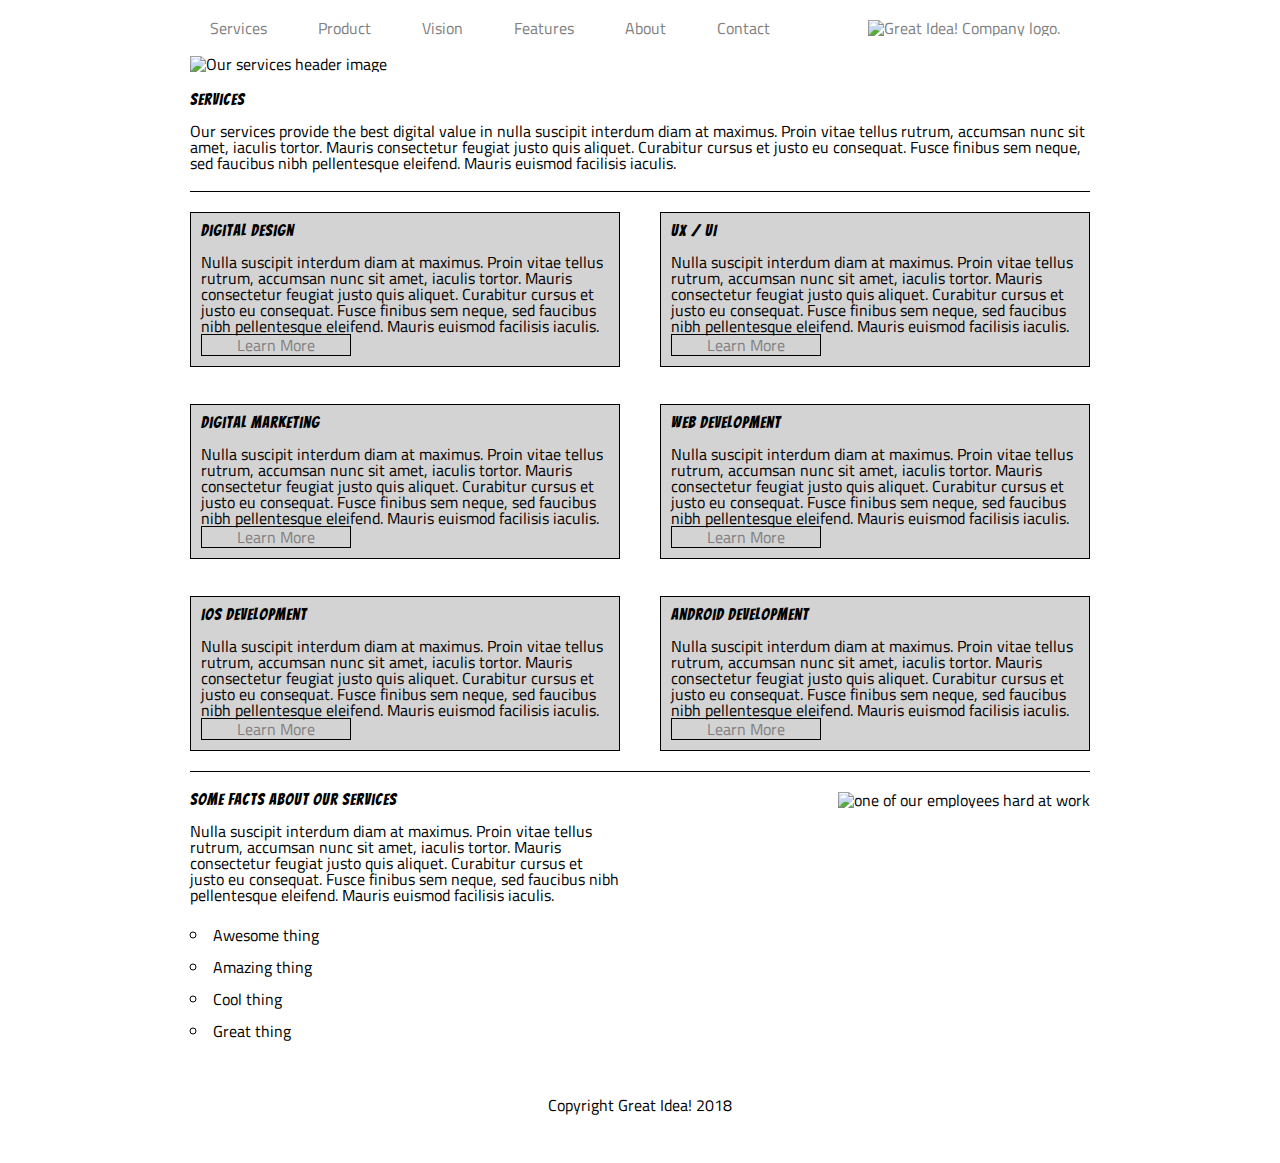
==== great-idea/services.html @ 4521d0fc "initial-repo" ====
<!doctype html>

<html lang="en">
<head>
  <meta charset="utf-8">
  
  <title>Great Idea! - Services</title>
  
  <link href="https://fonts.googleapis.com/css?family=Bangers|Titillium+Web" rel="stylesheet">
  <link rel="stylesheet" href="./index.css">
  
  <!--[if lt IE 9]>
    <script src="https://cdnjs.cloudflare.com/ajax/libs/html5shiv/3.7.3/html5shiv.js"></script>
    <![endif]-->
  </head>
  
  <body>
    <div class="container">
      <nav>
        <div class="links split">
          <a href="services.html">Services</a>
          <a href="#">Product</a>
          <a href="#">Vision</a>
          <a href="#">Features</a>
          <a href="#">About</a>
          <a href="#">Contact</a>
        </div>
        <a href="index.html"><img class="logo" src="img/logo.png" alt="Great Idea! Company logo."></a> 
      </nav>
      
      <img class="services-header-img" src="img/services-header.jpg" alt="Our services header image">
      
      <Header class="main">
        <h2>Services</h2>
        
        Our services provide the best digital value in nulla suscipit interdum diam at maximus. Proin vitae tellus rutrum, accumsan nunc sit amet, iaculis tortor. Mauris consectetur feugiat justo quis aliquet. Curabitur cursus et justo eu consequat. Fusce finibus sem neque, sed faucibus nibh pellentesque eleifend. Mauris euismod facilisis iaculis.
      </Header>
      <section class="main services split">
        <div class="article half split column">
          <h3>Digital Design</h3>
          Nulla suscipit interdum diam at maximus. Proin vitae tellus rutrum, accumsan nunc sit amet, iaculis tortor. Mauris consectetur feugiat justo quis aliquet. Curabitur cursus et justo eu consequat. Fusce finibus sem neque, sed faucibus nibh pellentesque
          eleifend. Mauris euismod facilisis iaculis.<br>
          <a class="button" href="#"<>Learn More</a>
          
        </div>
        <div class="article half split column">
          <h3>UX / UI</h3>
          Nulla suscipit interdum diam at maximus. Proin vitae tellus rutrum, accumsan nunc sit amet, iaculis tortor. Mauris consectetur feugiat justo quis aliquet. Curabitur cursus et justo eu consequat. Fusce finibus sem neque, sed faucibus nibh pellentesque
          eleifend. Mauris euismod facilisis iaculis.<br>
          <a class="button" href="#"<>Learn More</a>
        </div>

        <div class="article half split column">
          <h3>Digital Marketing</h3>
          
          Nulla suscipit interdum diam at maximus. Proin vitae tellus rutrum, accumsan nunc sit amet, iaculis tortor. Mauris consectetur feugiat justo quis aliquet. Curabitur cursus et justo eu consequat. Fusce finibus sem neque, sed faucibus nibh pellentesque
          eleifend. Mauris euismod facilisis iaculis.<br>
          <a class="button" href="#"<>Learn More</a>
        </div>
          
        <div class="article half split column">
          <h3>Web Development</h3>
          
          Nulla suscipit interdum diam at maximus. Proin vitae tellus rutrum, accumsan nunc sit amet, iaculis tortor. Mauris consectetur feugiat justo quis aliquet. Curabitur cursus et justo eu consequat. Fusce finibus sem neque, sed faucibus nibh pellentesque
          eleifend. Mauris euismod facilisis iaculis.<br>
          <a class="button" href="#"<>Learn More</a>
        </div>
        
        <div class="article half split column">
          <h3>iOS Development</h3>
          
          Nulla suscipit interdum diam at maximus. Proin vitae tellus rutrum, accumsan nunc sit amet, iaculis tortor. Mauris consectetur feugiat justo quis aliquet. Curabitur cursus et justo eu consequat. Fusce finibus sem neque, sed faucibus nibh pellentesque
          eleifend. Mauris euismod facilisis iaculis.<br>
          <a class="button" href="#"<>Learn More</a>
        </div>
          
        <div class="article half split column">
          <h3>Android Development</h3>
          
          Nulla suscipit interdum diam at maximus. Proin vitae tellus rutrum, accumsan nunc sit amet, iaculis tortor. Mauris consectetur feugiat justo quis aliquet. Curabitur cursus et justo eu consequat. Fusce finibus sem neque, sed faucibus nibh pellentesque
          eleifend. Mauris euismod facilisis iaculis.<br>
          <a class="button" href="#"<>Learn More</a>
        </div>
        
      </section>
      
      <div class="services split">
        
        <div class="facts">
          <h3>Some Facts About Our Services</h3>
          Nulla suscipit interdum diam at maximus. Proin vitae tellus rutrum, accumsan nunc sit amet, iaculis tortor. Mauris consectetur feugiat justo quis aliquet. Curabitur cursus et justo eu consequat. Fusce finibus sem neque, sed faucibus nibh pellentesque
          eleifend. Mauris euismod facilisis iaculis.<br><br>
          
          <ul>
            <li>Awesome thing</li>
            <li>Amazing thing</li>
            <li>Cool thing</li>
            <li>Great thing</li>
          </ul>
          
        </div>
        
        <div class="image">
          <img class="services-info-img" src="img/services-info.png" alt="one of our employees hard at work">
        </div>

      </div>
      
      <footer>Copyright Great Idea! 2018</footer>
      


  </div>


</body>

</html>
---- great-idea/index.css ----
/* http://meyerweb.com/eric/tools/css/reset/ 
   v2.0 | 20110126
   License: none (public domain)
*/

html, body, div, span, applet, object, iframe,
h1, h2, h3, h4, h5, h6, p, blockquote, pre,
a, abbr, acronym, address, big, cite, code,
del, dfn, em, img, ins, kbd, q, s, samp,
small, strike, strong, sub, sup, tt, var,
b, u, i, center,
dl, dt, dd, ol, ul, li,
fieldset, form, label, legend,
table, caption, tbody, tfoot, thead, tr, th, td,
article, aside, canvas, details, embed, 
figure, figcaption, footer, header, hgroup, 
menu, nav, output, ruby, section, summary,
time, mark, audio, video {
	margin: 0;
	padding: 0;
	border: 0;
	font-size: 100%;
	font: inherit;
	vertical-align: baseline;
}
/* HTML5 display-role reset for older browsers */
article, aside, details, figcaption, figure, 
footer, header, hgroup, menu, nav, section {
	display: block;
}
body {
	line-height: 1;
}
ol, ul {
	list-style: none;
}
blockquote, q {
	quotes: none;
}
blockquote:before, blockquote:after,
q:before, q:after {
	content: '';
	content: none;
}
table {
	border-collapse: collapse;
	border-spacing: 0;
}

/* Set every element's box-sizing to border-box */
* {
    box-sizing: border-box;
}

html, body {
    height: 100%;
    font-family: 'Titillium Web', sans-serif;
}

h1, h2, h3, h4, h5 {
    font-family: 'Bangers', cursive;
    letter-spacing: 1px;
    margin-bottom: 15px;
}

/* Copy and paste your work from yesterday here and start to refactor into flexbox */

/* div, nav, header, section, footer, a {
	border: 2px solid red;
	margin: 2px;
} */

/* div {
	background-color: green;
} */

/* nav {
	background-color: yellow;
	display: flex;

} */

/* header {
	background-color: blue;
} */

/* section {
	background-color: brown;
} */

nav {
	display: flex;
	justify-content: space-between;
	/* width: 600px; */
}

.links {
	width:600px;
}

li {
	list-style-type: circle;
	list-style-position: inside;
	line-height: 2;
  }

.main.services {
	height: 580px;
}

.container {
	width: 900px;
	margin: 0 auto;
	/* border: 1px solid lightgrey; */
}

.main {
	padding-top: 20px;
	padding-bottom: 20px;
	/* border-top: 1px solid black; */
	border-bottom: 1px solid black;
	flex-wrap: wrap;
	align-content: space-between
}

.split {
	display: flex;
    justify-content: space-between;
}

.column {
	flex-direction: column;
}

.half {
	width: 430px;
	padding-left: 10px;
	padding-right: 10px;
}

.third {
	/* width: 287px; */
	padding-left: 10px;
	padding-right: 10px;
}

.facts {
	width: 430px;
}

.article {
	background-color: lightgray;
	border: 1px solid black;
	padding: 10px
}

.boxes {
	padding-top: 20px;
	padding-bottom: 20px;
}

.header {
	height: 400px;
	width: 400px;
	vertical-align: bottom;
	text-align: center;
}

.header.image {
	padding-left: 15px;
}
.middle-img {
	padding-left: 10px;
}

.services {
	padding-top: 20px;
}

.services-info-img{
	width: 430px;
}

.services-header-img{
	width: 100%;
}

h1 {
	font-size: 80px;
	padding-top: 60px;
}

/* img {
	float: right;
} */

a {
	display: inline-block;
	padding: 20px;
	text-decoration: none;
	color: grey;
}

.logo {
	position: relative;
	right: 10px;
}
.button {
	/* display: inline; */
	padding: 2px 25px;
	border: 1px solid black;
	width: 150px;
	text-align: center;
	
}

.contact {
	padding-left: 10px;
	padding-top: 30px;
}

footer {
	text-align: center;
	padding-top: 50px;
	padding-bottom: 50px;
}
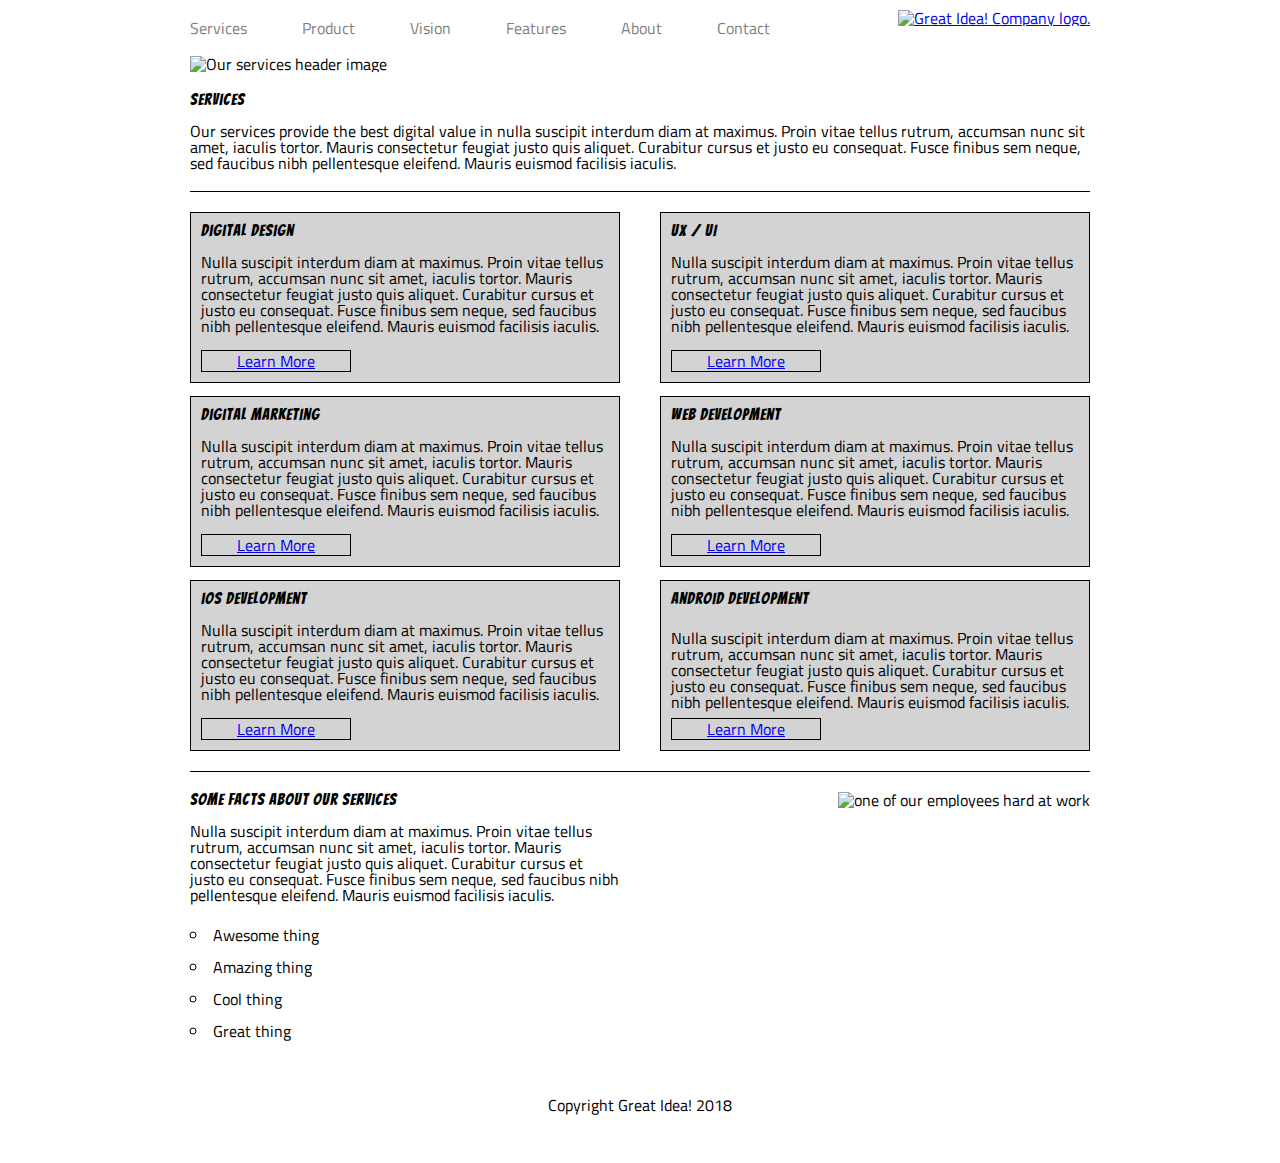
==== commit 90b140a8: "article spacing" ====
--- a/great-idea/services.html
+++ b/great-idea/services.html
@@ -38,40 +38,40 @@
       <section class="main services split">
         <div class="article half split column">
           <h3>Digital Design</h3>
-          Nulla suscipit interdum diam at maximus. Proin vitae tellus rutrum, accumsan nunc sit amet, iaculis tortor. Mauris consectetur feugiat justo quis aliquet. Curabitur cursus et justo eu consequat. Fusce finibus sem neque, sed faucibus nibh pellentesque
-          eleifend. Mauris euismod facilisis iaculis.<br>
-          <a class="button" href="#"<>Learn More</a>
+          <p>Nulla suscipit interdum diam at maximus. Proin vitae tellus rutrum, accumsan nunc sit amet, iaculis tortor. Mauris consectetur feugiat justo quis aliquet. Curabitur cursus et justo eu consequat. Fusce finibus sem neque, sed faucibus nibh pellentesque
+          eleifend. Mauris euismod facilisis iaculis.</p><br>
+          <a class="button" href="#">Learn More</a>
           
         </div>
         <div class="article half split column">
           <h3>UX / UI</h3>
-          Nulla suscipit interdum diam at maximus. Proin vitae tellus rutrum, accumsan nunc sit amet, iaculis tortor. Mauris consectetur feugiat justo quis aliquet. Curabitur cursus et justo eu consequat. Fusce finibus sem neque, sed faucibus nibh pellentesque
-          eleifend. Mauris euismod facilisis iaculis.<br>
-          <a class="button" href="#"<>Learn More</a>
+          <p>Nulla suscipit interdum diam at maximus. Proin vitae tellus rutrum, accumsan nunc sit amet, iaculis tortor. Mauris consectetur feugiat justo quis aliquet. Curabitur cursus et justo eu consequat. Fusce finibus sem neque, sed faucibus nibh pellentesque
+          eleifend. Mauris euismod facilisis iaculis.</p><br>
+          <a class="button" href="#">Learn More</a>
         </div>
 
         <div class="article half split column">
           <h3>Digital Marketing</h3>
-          
-          Nulla suscipit interdum diam at maximus. Proin vitae tellus rutrum, accumsan nunc sit amet, iaculis tortor. Mauris consectetur feugiat justo quis aliquet. Curabitur cursus et justo eu consequat. Fusce finibus sem neque, sed faucibus nibh pellentesque
-          eleifend. Mauris euismod facilisis iaculis.<br>
-          <a class="button" href="#"<>Learn More</a>
+          <p>Nulla suscipit interdum diam at maximus. Proin vitae tellus rutrum, accumsan nunc sit amet, iaculis tortor. Mauris consectetur feugiat justo quis aliquet. Curabitur cursus et justo eu consequat. Fusce finibus sem neque, sed faucibus nibh pellentesque
+          eleifend. Mauris euismod facilisis iaculis.</p>
+          <br>
+          <a class="button" href="#">Learn More</a>
         </div>
           
         <div class="article half split column">
           <h3>Web Development</h3>
-          
-          Nulla suscipit interdum diam at maximus. Proin vitae tellus rutrum, accumsan nunc sit amet, iaculis tortor. Mauris consectetur feugiat justo quis aliquet. Curabitur cursus et justo eu consequat. Fusce finibus sem neque, sed faucibus nibh pellentesque
-          eleifend. Mauris euismod facilisis iaculis.<br>
-          <a class="button" href="#"<>Learn More</a>
+          <p>Nulla suscipit interdum diam at maximus. Proin vitae tellus rutrum, accumsan nunc sit amet, iaculis tortor. Mauris consectetur feugiat justo quis aliquet. Curabitur cursus et justo eu consequat. Fusce finibus sem neque, sed faucibus nibh pellentesque
+              eleifend. Mauris euismod facilisis iaculis.</p>
+              <br>
+          <a class="button" href="#">Learn More</a>
         </div>
         
         <div class="article half split column">
           <h3>iOS Development</h3>
-          
-          Nulla suscipit interdum diam at maximus. Proin vitae tellus rutrum, accumsan nunc sit amet, iaculis tortor. Mauris consectetur feugiat justo quis aliquet. Curabitur cursus et justo eu consequat. Fusce finibus sem neque, sed faucibus nibh pellentesque
-          eleifend. Mauris euismod facilisis iaculis.<br>
-          <a class="button" href="#"<>Learn More</a>
+          <p>Nulla suscipit interdum diam at maximus. Proin vitae tellus rutrum, accumsan nunc sit amet, iaculis tortor. Mauris consectetur feugiat justo quis aliquet. Curabitur cursus et justo eu consequat. Fusce finibus sem neque, sed faucibus nibh pellentesque
+              eleifend. Mauris euismod facilisis iaculis.</p>
+              <br>
+          <a class="button" href="#">Learn More</a>
         </div>
           
         <div class="article half split column">
@@ -79,7 +79,7 @@
           
           Nulla suscipit interdum diam at maximus. Proin vitae tellus rutrum, accumsan nunc sit amet, iaculis tortor. Mauris consectetur feugiat justo quis aliquet. Curabitur cursus et justo eu consequat. Fusce finibus sem neque, sed faucibus nibh pellentesque
           eleifend. Mauris euismod facilisis iaculis.<br>
-          <a class="button" href="#"<>Learn More</a>
+          <a class="button" href="#">Learn More</a>
         </div>
         
       </section>
--- a/great-idea/index.css
+++ b/great-idea/index.css
@@ -194,16 +194,17 @@
 	float: right;
 } */
 
-a {
+.links a {
 	display: inline-block;
-	padding: 20px;
+	padding: 20px 20px 20px 0px;
 	text-decoration: none;
 	color: grey;
 }
 
 .logo {
 	position: relative;
-	right: 10px;
+	padding-top: 10px;
+	/* right: -10px; */
 }
 .button {
 	/* display: inline; */
